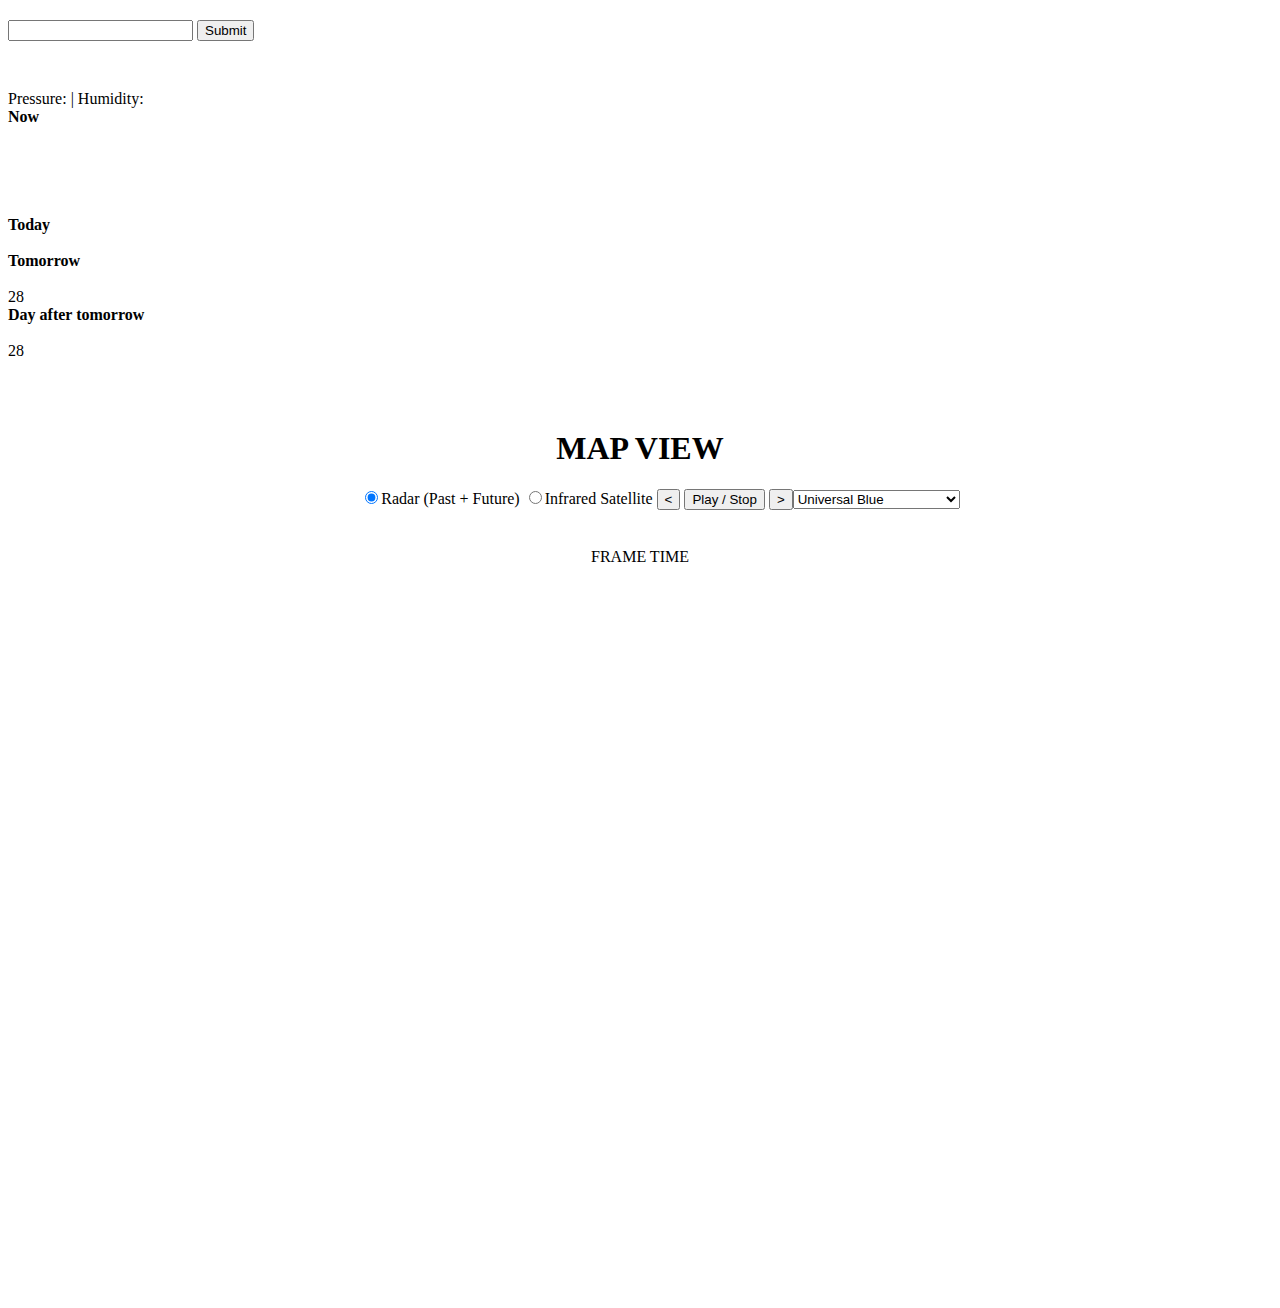
==== Weather/index.html @ 5344d1bb "Adding footer" ====
<!DOCTYPE html>
<html lang="en">

<head>
    <meta charset="UTF-8">
    <meta http-equiv="X-UA-Compatible" content="IE=edge">
    <meta name="viewport" content="width=device-width, initial-scale=1.0">
    <link rel="stylesheet" href="style.css">
    <!-- Font Awesome -->
    <link href="https://cdnjs.cloudflare.com/ajax/libs/font-awesome/6.0.0/css/all.min.css" rel="stylesheet" />
    <!-- Google Fonts -->
    <link href="https://fonts.googleapis.com/css?family=Roboto:300,400,500,700&display=swap" rel="stylesheet" />
    <!-- MDB -->
    <link href="https://cdnjs.cloudflare.com/ajax/libs/mdb-ui-kit/6.1.0/mdb.min.css" rel="stylesheet" />

    <!-- bootstrap -->
    <link href="https://cdn.jsdelivr.net/npm/bootstrap@5.0.2/dist/css/bootstrap.min.css" rel="stylesheet"
        integrity="sha384-EVSTQN3/azprG1Anm3QDgpJLIm9Nao0Yz1ztcQTwFspd3yD65VohhpuuCOmLASjC" crossorigin="anonymous">
    <title>Weather</title>
    <script>
        document.onkeypress = enter;
        function enter(e) {
            if (e.which == 13) { getData(); }
        }
    </script>
    <style type="text/css">
        li {
            list-style: none;
            display: inline-block;
        }
    </style>
</head>

<body>

    <div class="container" id="search">
        <div>
            <input type="text" id="text">
            <button id="submit" onclick="getData()">Submit</button>
        </div>
    </div>
    <section class="vh-auto">
        <div class="container" id="weather">

            <div class="row d-flex justify-content-center align-items-center h-100">
                <div class="col-md-9 col-lg-7 col-xl-5">

                    <div id="wrapper-bg" class="card text-white bg-image shadow-4-strong"
                        style="background-image: url('img/clouds.gif')">
                        <!-- Main current data -->
                        <div class="card-header p-4 border-0">
                            <div class="text-center mb-3">
                                <p class="h2 mb-1" id="wrapper-name"></p>
                                <p class="mb-1" id="wrapper-description"></p>
                                <p class="display-1 mb-1" id="wrapper-temp"></p>
                                <span class="">Pressure: <span id="wrapper-pressure"></span></span>
                                <span class="mx-2">|</span>
                                <span class="">Humidity: <span id="wrapper-humidity"></span></span>
                            </div>
                        </div>

                        <!-- Hourly forecast -->
                        <div class="card-body p-4 border-top border-bottom mb-2">
                            <div class="row text-center">
                                <div class="col-2">
                                    <strong class="d-block mb-2">Now</strong>
                                    <img id="wrapper-icon-hour-now" src="" class="" alt="" />
                                    <strong class="d-block" id="wrapper-hour-now"></strong>
                                </div>

                                <div class="col-2">
                                    <strong class="d-block mb-2" id="wrapper-time1"></strong>
                                    <img id="wrapper-icon-hour1" src="" class="" alt="" />
                                    <strong class="d-block" id="wrapper-hour1"></strong>
                                </div>

                                <div class="col-2">
                                    <strong class="d-block mb-2" id="wrapper-time2"></strong>
                                    <img id="wrapper-icon-hour2" src="" class="" alt="" />
                                    <strong class="d-block" id="wrapper-hour2"></strong>
                                </div>

                                <div class="col-2">
                                    <strong class="d-block mb-2" id="wrapper-time3"></strong>
                                    <img id="wrapper-icon-hour3" src="" class="" alt="" />
                                    <strong class="d-block" id="wrapper-hour3"></strong>
                                </div>

                                <div class="col-2">
                                    <strong class="d-block mb-2" id="wrapper-time4"></strong>
                                    <img id="wrapper-icon-hour4" src="" class="" alt="" />
                                    <strong class="d-block" id="wrapper-hour4"></strong>
                                </div>

                                <div class="col-2">
                                    <strong class="d-block mb-2" id="wrapper-time5"></strong>
                                    <img id="wrapper-icon-hour5" src="" class="" alt="" />
                                    <strong class="d-block" id="wrapper-hour5"></strong>
                                </div>
                            </div>
                        </div>

                        <!-- Daily forecast -->
                        <div class="card-body px-5">
                            <div class="row align-items-center">
                                <div class="col-lg-6">
                                    <strong>Today</strong>
                                </div>

                                <div class="col-lg-2 text-center">
                                    <img id="wrapper-icon-today" src="" class="w-100" alt="" />
                                </div>

                                <div class="col-lg-4 text-end">
                                    <span id="wrapper-forecast-temp-today"></span>
                                </div>
                            </div>

                            <div class="row align-items-center">
                                <div class="col-lg-6">
                                    <strong>Tomorrow</strong>
                                </div>

                                <div class="col-lg-2 text-center">
                                    <img id="wrapper-icon-tomorrow" src="" class="w-100" alt="" />
                                </div>

                                <div class="col-lg-4 text-end">
                                    <span id="wrapper-forecast-temp-tomorrow">28</span>
                                </div>
                            </div>

                            <div class="row align-items-center">
                                <div class="col-lg-6">
                                    <strong>Day after tomorrow</strong>
                                </div>

                                <div class="col-lg-2 text-center">
                                    <img id="wrapper-icon-dAT" src="" class="w-100" alt="" />
                                </div>

                                <div class="col-lg-4 text-end">
                                    <span id="wrapper-forecast-temp-dAT">28</span>
                                </div>
                            </div>
                        </div>
                    </div>

                </div>
            </div>

        </div>
    </section>




    <!-- Code for map -->

    <h1 style="text-align: center;margin-top: 70px;position: relative;">MAP VIEW</h1>
    <div class="container" id="map_search">
        <ul style="text-align:center;height: auto;">
            <li><input type="radio" name="kind" checked="checked" onchange="setKind('radar')">Radar (Past + Future) <input type="radio" name="kind" onchange="setKind('satellite')">Infrared Satellite</li>
        
            <li><input type="button" onclick="stop(); showFrame(animationPosition - 1); return;" value="&lt;"></li>
            <li><input type="button" onclick="playStop();" value="Play / Stop" /></li>
            <li><input type="button" onclick="stop(); showFrame(animationPosition + 1); return;" value="&gt;" /><li>
        
            <li><select id="colors" onchange="setColors(); return;">
                <option value="0">Black and White Values</option>
                <option value="1">Original</option>
                <option value="2" selected="selected">Universal Blue</option>
                <option value="3">TITAN</option>
                <option value="4">The Weather Channel</option>
                <option value="5">Meteored</option>
                <option value="6">NEXRAD Level-III</option>
                <option value="7">RAINBOW @ SELEX-SI</option>
                <option value="8">Dark Sky</option>
            </select></li>
        </ul>
    </div>

    <div class="container" id="timestamp" style="text-align:center;">
    FRAME TIME
    </div>

    <!-- map cantainer -->
    <div class="container border border-primary border-2 rounded-3" id="mapid"></div>


    <!-- footer -->
    <!-- <footer >
        <img src="/images/map2.png" alt="" srcset=""> -->
        <!-- <div class="waves">
    
          <div class="wave" id="wave1"></div>
          <div class="wave" id="wave2"></div>
          <div class="wave" id="wave3"></div>
          <div class="wave" id="wave4"></div>
        </div> -->
        <!-- <ul class="social_icon">
          <li><a href="#"><ion-icon name="logo-instagram"></ion-icon></a></li>
          <li><a href="#"><ion-icon name="logo-linkedin"></ion-icon></a></li>
          <li><a href="#"><ion-icon name="logo-facebook"></ion-icon></a></li>
          
          
          <li><a href="#"></a></li>
    
        </ul>
    
        <ul class="menu">
    
          <li><a href="#">About Us</a></li>
          <li><a href="#">Team</a></li>
    
          
        </ul>
        <p class="copy">2023 All Right Reserved</p>
    
      </footer> -->


    <!-- script for map api -->
    <script>
        var map;
        function initMap() {
            map = new google.maps.Map(document.getElementById('mapid'), {
                center: { lat: 48.8566, lng: 2.3522 },
                zoom: 6
            });

            /**
             * Load actual radar animation frames timestamps from RainViewer API
             */
            var apiRequest = new XMLHttpRequest();
            apiRequest.open("GET", "https://api.rainviewer.com/public/weather-maps.json", true);
            apiRequest.onload = function (e) {
                // store the API response for re-use purposes in memory
                apiData = JSON.parse(apiRequest.response);
                initialize(apiData, optionKind);
            };
            apiRequest.send();
        }

        /**
         * RainViewer radar animation part
         * @type {number[]}
         */
        var apiData = {};
        var mapFrames = [];
        var lastPastFramePosition = -1;
        var radarLayers = [];

        var optionKind = 'radar'; // can be 'radar' or 'satellite'

        var optionTileSize = 256; // can be 256 or 512.
        var optionColorScheme = 2; // from 0 to 8. Check the https://rainviewer.com/api/color-schemes.html for additional information
        var optionSmoothData = 1; // 0 - not smooth, 1 - smooth
        var optionSnowColors = 1; // 0 - do not show snow colors, 1 - show snow colors

        var animationPosition = 0;
        var animationTimer = false;

        /**
         * Initialize internal data from the API response and options
         */
        function initialize(api, kind) {
            // remove all already added tiled layers
            map.overlayMapTypes.clear();

            mapFrames = [];
            radarLayers = [];
            animationPosition = 0;

            if (!api) {
                return;
            }
            if (kind == 'satellite' && api.satellite && api.satellite.infrared) {
                mapFrames = api.satellite.infrared;

                lastPastFramePosition = api.satellite.infrared.length - 1;
                showFrame(lastPastFramePosition);
            }
            else if (api.radar && api.radar.past) {
                mapFrames = api.radar.past;
                if (api.radar.nowcast) {
                    mapFrames = mapFrames.concat(api.radar.nowcast);
                }

                // show the last "past" frame
                lastPastFramePosition = api.radar.past.length - 1;
                showFrame(lastPastFramePosition);
            }
        }

        /**
         * Animation functions
         * @param path - Path to the XYZ tile
         */
        function addLayer(frame) {
            if (!radarLayers[frame.path]) {
                var colorScheme = optionKind == 'satellite' ? 0 : optionColorScheme;
                var smooth = optionKind == 'satellite' ? 0 : optionSmoothData;
                var snow = optionKind == 'satellite' ? 0 : optionSnowColors;

                radarLayers[frame.path] = new google.maps.ImageMapType({
                    getTileUrl: function (coord, zoom) {
                        return [apiData.host + frame.path, optionTileSize,
                            zoom, coord.x, coord.y, colorScheme, smooth + '_' + snow + '.png'].join('/');
                    },
                    tileSize: new google.maps.Size(256, 256),
                    opacity: 0.001
                });
                map.overlayMapTypes.push(radarLayers[frame.path]);
            }
        }

        /**
         * Display particular frame of animation for the @position
         * If preloadOnly parameter is set to true, the frame layer only adds for the tiles preloading purpose
         * @param position
         * @param preloadOnly
         */
        function changeRadarPosition(position, preloadOnly) {
            while (position >= mapFrames.length) {
                position -= mapFrames.length;
            }
            while (position < 0) {
                position += mapFrames.length;
            }

            var currentFrame = mapFrames[animationPosition];
            var nextFrame = mapFrames[position];

            addLayer(nextFrame);

            if (preloadOnly) {
                return;
            }

            animationPosition = position;

            if (radarLayers[currentFrame.path]) {
                radarLayers[currentFrame.path].setOpacity(0);
            }
            radarLayers[nextFrame.path].setOpacity(100);


            var pastOrForecast = nextFrame.time > Date.now() / 1000 ? 'FORECAST' : 'PAST';

            document.getElementById("timestamp").innerHTML = pastOrForecast + ': ' + (new Date(nextFrame.time * 1000)).toString();
        }


        /**
         * Check avialability and show particular frame position from the timestamps list
         */
        function showFrame(nextPosition) {
            var preloadingDirection = nextPosition - animationPosition > 0 ? 1 : -1;

            changeRadarPosition(nextPosition);

            // preload next next frame (typically, +1 frame)
            // if don't do that, the animation will be blinking at the first loop
            changeRadarPosition(nextPosition + preloadingDirection, true);
        }

        /**
         * Stop the animation
         * Check if the animation timeout is set and clear it.
         */
        function stop() {
            if (animationTimer) {
                clearTimeout(animationTimer);
                animationTimer = false;
                return true;
            }
            return false;
        }

        function play() {
            showFrame(animationPosition + 1);

            // Main animation driver. Run this function every 500 ms
            animationTimer = setTimeout(play, 500);
        }

        function playStop() {
            if (!stop()) {
                play();
            }
        }

        /**
         * Change map options
         */
        function setKind(kind) {
            optionKind = kind;
            initialize(apiData, optionKind);
        }


        function setColors() {
            var e = document.getElementById('colors');
            optionColorScheme = e.options[e.selectedIndex].value;
            initialize(apiData, optionKind);
        }


        /**
         * Handle arrow keys for navigation between next \ prev frames
         */
        document.onkeydown = function (e) {
            e = e || window.event;
            switch (e.which || e.keyCode) {
                case 37: // left
                    stop();
                    showFrame(animationPosition - 1);
                    break;

                case 39: // right
                    stop();
                    showFrame(animationPosition + 1);
                    break;

                default:
                    return; // exit this handler for other keys
            }
            e.preventDefault();
            return false;
        }
    </script>

    <script src="https://maps.googleapis.com/maps/api/js?key=AIzaSyAcGcugrxgMawL35phS07wFhakzb5xEZ40&callback=initMap"
        async defer></script>

    <!-- bootstrap script -->
    <script src="https://cdn.jsdelivr.net/npm/bootstrap@5.0.2/dist/js/bootstrap.bundle.min.js"
        integrity="sha384-MrcW6ZMFYlzcLA8Nl+NtUVF0sA7MsXsP1UyJoMp4YLEuNSfAP+JcXn/tWtIaxVXM"
        crossorigin="anonymous"></script>

          <script type="module" src="https://unpkg.com/ionicons@5.5.2/dist/ionicons/ionicons.esm.js"></script>
        <script nomodule src="https://unpkg.com/ionicons@5.5.2/dist/ionicons/ionicons.js"></script>
        
    <script src="/home.js"></script>
    <!-- MDB -->
    <script type="text/javascript" src="https://cdnjs.cloudflare.com/ajax/libs/mdb-ui-kit/6.1.0/mdb.min.js"></script>
</body>



</html>
---- Weather/style.css ----
#search {
    position: relative;
    height: 50px;
    margin-top: 20px;
}

#weather {
    position: relative;
    height: auto;
    margin-top: 20px;
}

#map_search {
    position: relative;
    height: 50px;
    margin-top: 20px;
}

#timestamp {
    position: relative;
    height: 50px;
    margin-top: 10px;
}

#mapid {
    position: relative;
    height: 40rem;
    width: 50rem;
    padding: 20px;
    margin-top: 10px;
    margin-bottom: 20px;
}



/* footer css */

/* 
@import url('https://fonts.googleapis.com/css?family=Poppins:200,300,400,500,600,700,800,900&display=swap');

*
{
    margin:0;
    padding: 0;
    box-sizing: border-box;
    font-family: 'Poppins',sans-serif;
} */
/* body
{
    display: flex;
    justify-content: flex-end;
    align-items: flex-end;
    min-height: 100vh;
    background: #333;
} */

/* footer
{
    position: relative;
    width: 100%;
    
    height: 450px;
    background:black;
    min-height: 100px;
    padding:20px 50px ;
    display: flex;
    justify-content: center;
    align-items: center;
    flex-direction: column; */
    /* background-image: url(map.jpg); */
    /* background-repeat: no-repeat;
    background-size: cover;
} */

/* footer .social_icon,
footer .menu
{
    position: relative;
    display: flex;
    justify-content: center;
    align-items: center;
    margin: 10px 0;
    flex-wrap: wrap;

}

footer .social_icon li,
footer .menu li
{
    List-style: none;
}

footer .social_icon li a

{
    font-size: 2em;
    color: #fff;
    margin: 0 10px;
    display: inline-block;
    transition: 0.5s;
    margin-top: 500px;
}

footer .menu li a
{
    font-size: 1.2em;
    color: #fff;
    margin: 0 10px;
    display: inline-block;
    transition: 0.5s; 
    text-decoration: none;
}
footer .menu li a:hover{
    opacity: 1;
}
footer .social_icon li a:hover{
    transform: translateY(-10px);

}
footer p
{ */
    /* height: 650px; */
    /* color: #fff;
    text-align: center;
    margin-top: 15px;
    margin-bottom: 10px;
    font-size: 1.1em;


} */

/* footer .wave#wave1
{
    z-index: 1000;
    opacity: 1;
    bottom: 0;
    animation: animateWave 4s linear infinite;
}
footer .wave#wave2
{
    z-index: 999;
    opacity: 0.5;
    bottom: 10px;
    animation: animateWave_02 4s linear infinite;
}
footer .wave#wave3
{
    z-index: 1000;
    opacity: 0.2;
    bottom:15px;
    animation: animateWave 4s linear infinite;
}
footer .wave#wave4
{
    z-index: 999;
    opacity: 0.7;
    bottom: 20px;
    animation: animateWave_02 4s linear infinite;
}
@keyframes animateWave {
    0%
    {
        background-position-x: 1000px;
    }
    100%
    {
        background-position-x: 0px;
    }
}

@keyframes animateWave_02{
    0%
    {
        background-position-x: 0px;
    }
    100%
    {
        background-position-x: 1000px;
    }
} */

/* footer img{
    position: absolute;
    height: 450px;
    filter: invert(0.5); */
    /* width: 100%; */
/* }
footer p
{
    margin-bottom: 250px;
} */
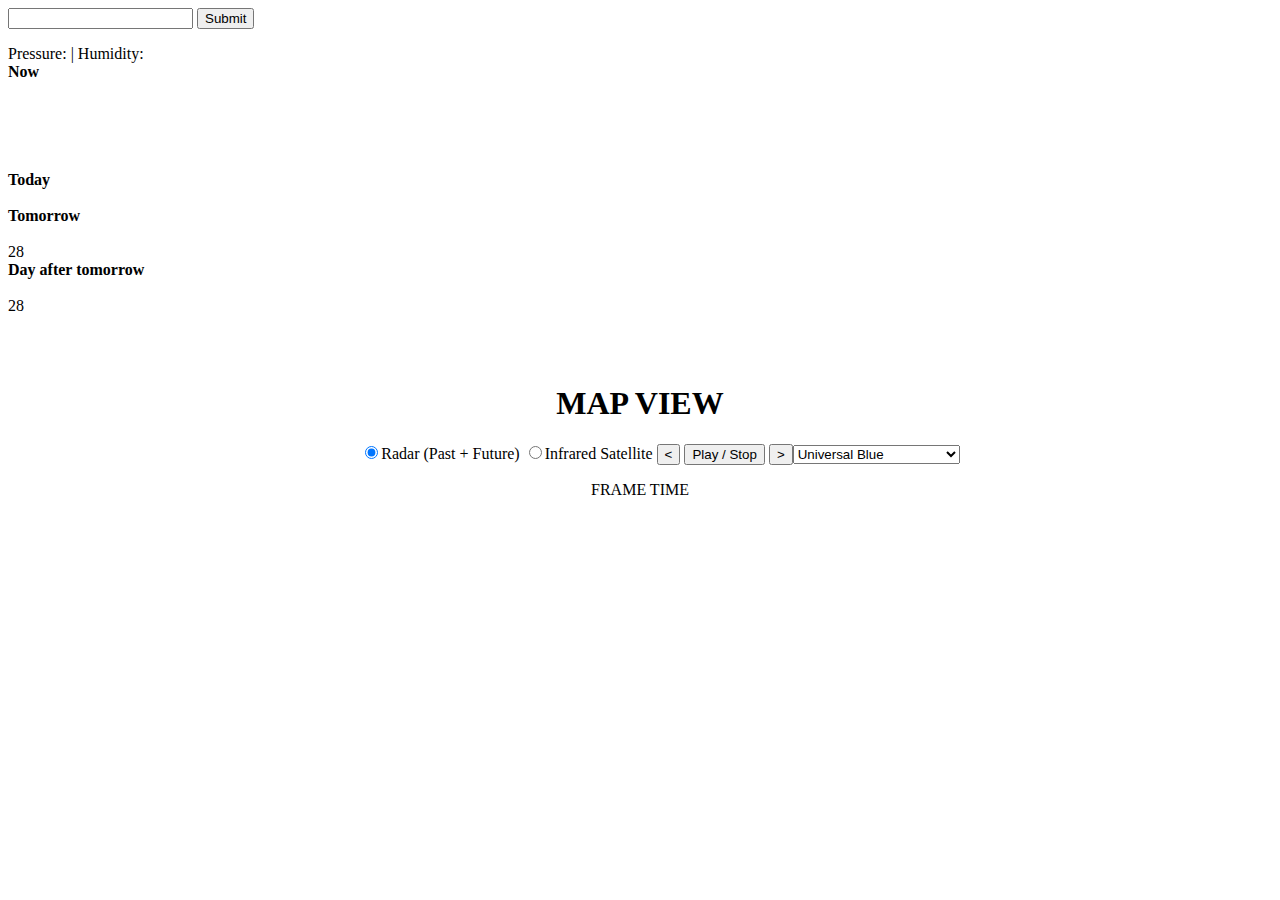
==== commit 566673f0: "ne" ====
--- a/Weather/index.html
+++ b/Weather/index.html
@@ -5,7 +5,7 @@
     <meta charset="UTF-8">
     <meta http-equiv="X-UA-Compatible" content="IE=edge">
     <meta name="viewport" content="width=device-width, initial-scale=1.0">
-    <link rel="stylesheet" href="style.css">
+    <link rel="stylesheet" href="styles/style.css">
     <!-- Font Awesome -->
     <link href="https://cdnjs.cloudflare.com/ajax/libs/font-awesome/6.0.0/css/all.min.css" rel="stylesheet" />
     <!-- Google Fonts -->
@@ -160,45 +160,47 @@
     <h1 style="text-align: center;margin-top: 70px;position: relative;">MAP VIEW</h1>
     <div class="container" id="map_search">
         <ul style="text-align:center;height: auto;">
-            <li><input type="radio" name="kind" checked="checked" onchange="setKind('radar')">Radar (Past + Future) <input type="radio" name="kind" onchange="setKind('satellite')">Infrared Satellite</li>
-        
+            <li><input type="radio" name="kind" checked="checked" onchange="setKind('radar')">Radar (Past + Future)
+                <input type="radio" name="kind" onchange="setKind('satellite')">Infrared Satellite</li>
+
             <li><input type="button" onclick="stop(); showFrame(animationPosition - 1); return;" value="&lt;"></li>
             <li><input type="button" onclick="playStop();" value="Play / Stop" /></li>
-            <li><input type="button" onclick="stop(); showFrame(animationPosition + 1); return;" value="&gt;" /><li>
-        
+            <li><input type="button" onclick="stop(); showFrame(animationPosition + 1); return;" value="&gt;" />
+            <li>
+
             <li><select id="colors" onchange="setColors(); return;">
-                <option value="0">Black and White Values</option>
-                <option value="1">Original</option>
-                <option value="2" selected="selected">Universal Blue</option>
-                <option value="3">TITAN</option>
-                <option value="4">The Weather Channel</option>
-                <option value="5">Meteored</option>
-                <option value="6">NEXRAD Level-III</option>
-                <option value="7">RAINBOW @ SELEX-SI</option>
-                <option value="8">Dark Sky</option>
-            </select></li>
+                    <option value="0">Black and White Values</option>
+                    <option value="1">Original</option>
+                    <option value="2" selected="selected">Universal Blue</option>
+                    <option value="3">TITAN</option>
+                    <option value="4">The Weather Channel</option>
+                    <option value="5">Meteored</option>
+                    <option value="6">NEXRAD Level-III</option>
+                    <option value="7">RAINBOW @ SELEX-SI</option>
+                    <option value="8">Dark Sky</option>
+                </select></li>
         </ul>
     </div>
 
     <div class="container" id="timestamp" style="text-align:center;">
-    FRAME TIME
+        FRAME TIME
     </div>
 
     <!-- map cantainer -->
     <div class="container border border-primary border-2 rounded-3" id="mapid"></div>
 
-
+     <!-- adding  -->
     <!-- footer -->
     <!-- <footer >
         <img src="/images/map2.png" alt="" srcset=""> -->
-        <!-- <div class="waves">
+    <!-- <div class="waves">
     
           <div class="wave" id="wave1"></div>
           <div class="wave" id="wave2"></div>
           <div class="wave" id="wave3"></div>
           <div class="wave" id="wave4"></div>
         </div> -->
-        <!-- <ul class="social_icon">
+    <!-- <ul class="social_icon">
           <li><a href="#"><ion-icon name="logo-instagram"></ion-icon></a></li>
           <li><a href="#"><ion-icon name="logo-linkedin"></ion-icon></a></li>
           <li><a href="#"><ion-icon name="logo-facebook"></ion-icon></a></li>
@@ -439,10 +441,10 @@
         integrity="sha384-MrcW6ZMFYlzcLA8Nl+NtUVF0sA7MsXsP1UyJoMp4YLEuNSfAP+JcXn/tWtIaxVXM"
         crossorigin="anonymous"></script>
 
-          <script type="module" src="https://unpkg.com/ionicons@5.5.2/dist/ionicons/ionicons.esm.js"></script>
-        <script nomodule src="https://unpkg.com/ionicons@5.5.2/dist/ionicons/ionicons.js"></script>
-        
-    <script src="/home.js"></script>
+    <script type="module" src="https://unpkg.com/ionicons@5.5.2/dist/ionicons/ionicons.esm.js"></script>
+    <script nomodule src="https://unpkg.com/ionicons@5.5.2/dist/ionicons/ionicons.js"></script>
+
+    <script src="/javascript/home.js"></script>
     <!-- MDB -->
     <script type="text/javascript" src="https://cdnjs.cloudflare.com/ajax/libs/mdb-ui-kit/6.1.0/mdb.min.js"></script>
 </body>
